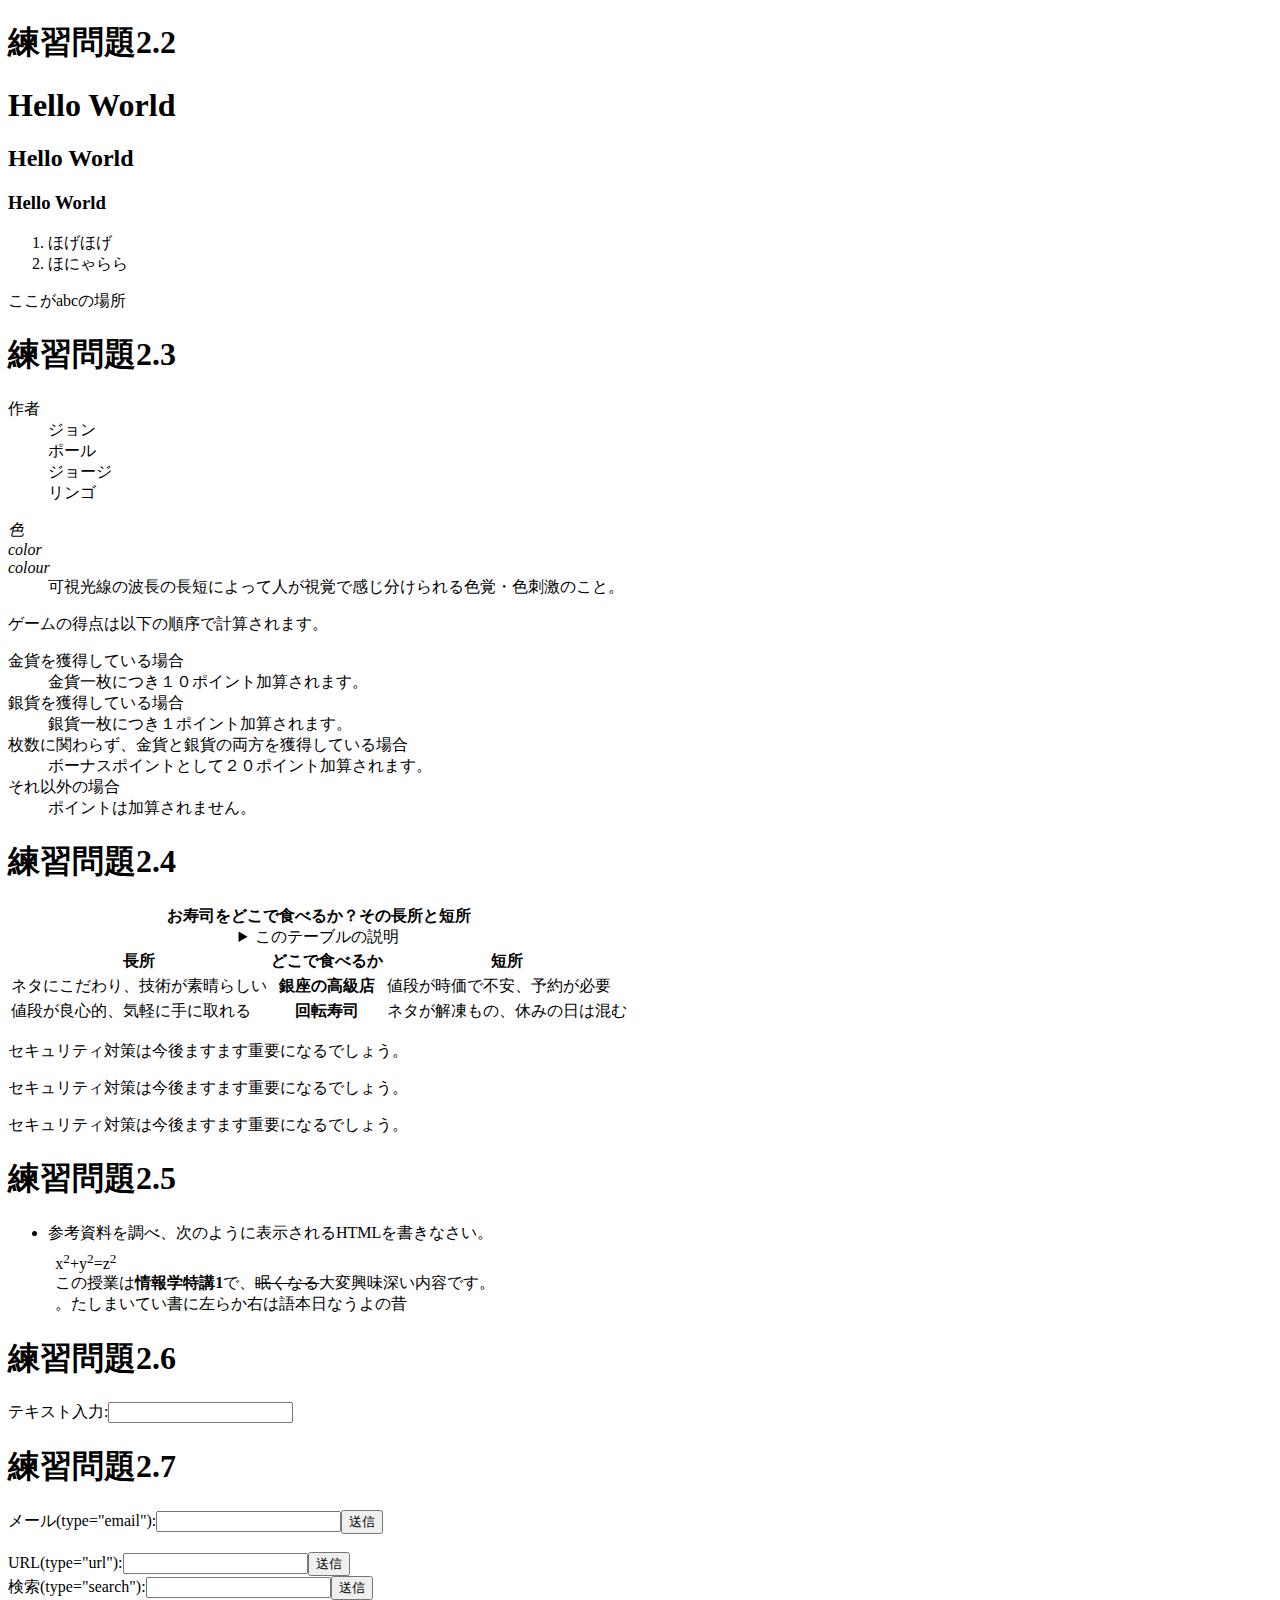
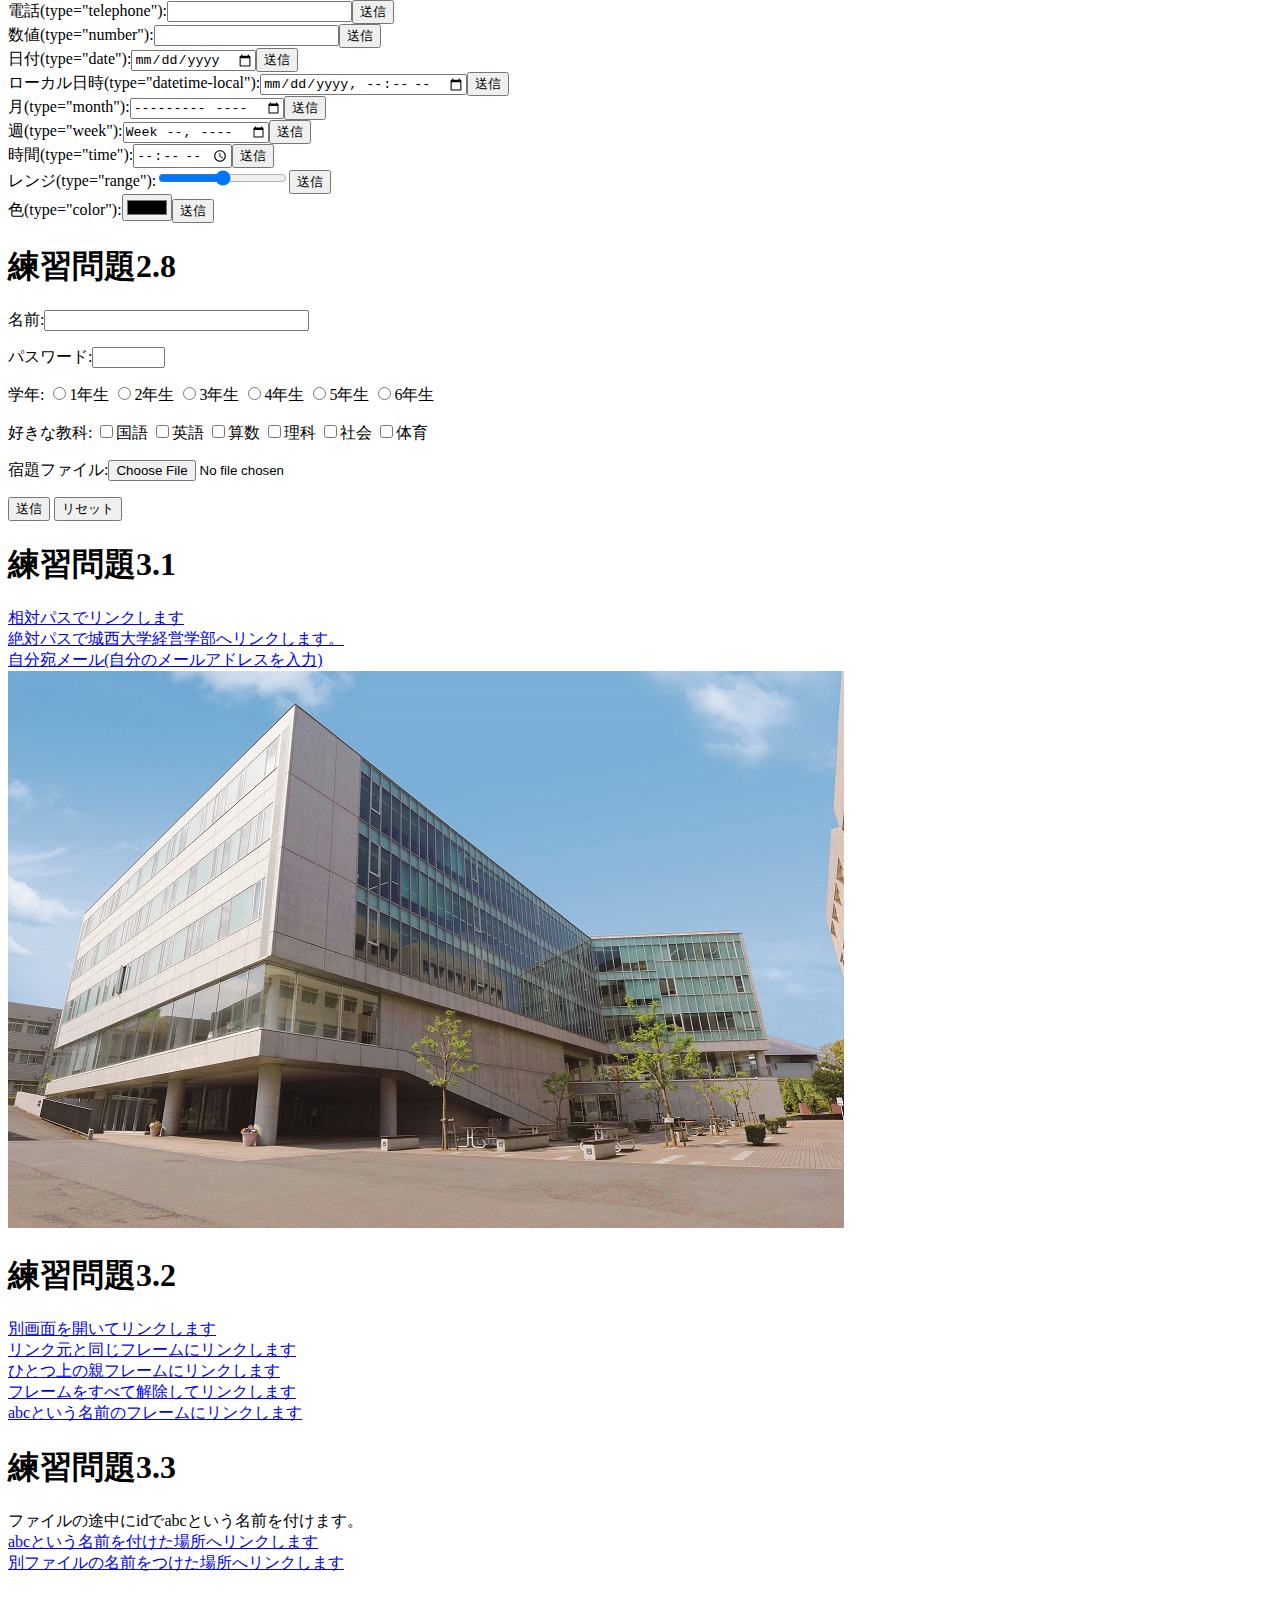
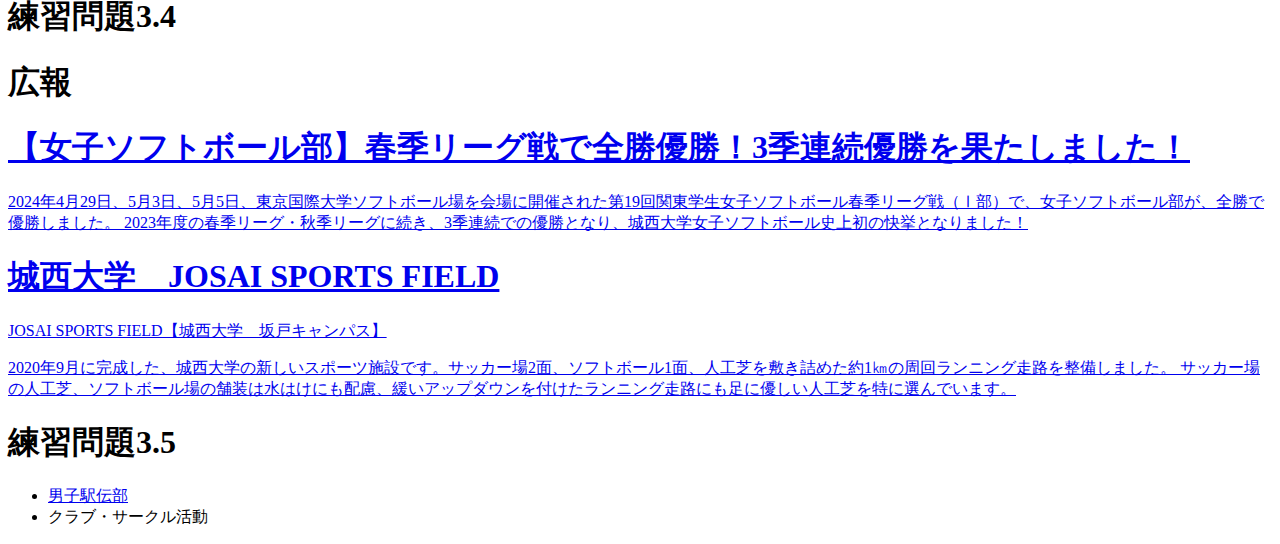
==== index.html @ c5b31e37 "Update index.html" ====
<!DOCTYPE html>
<html lang="ja">
  <head>
    <meta charset="UTF-8">
    <title>Web開発の練習2023</title>
  </head>
  <body>
     <link rel="stylesheet" href="mystyle.css"> <!--この行を追加-->
    <!--文字の大きさの練習-->
    <h1>練習問題2.2</h1>
    <h1>Hello World</h1>
    <h2>Hello World</h2>
    <h3>Hello World</h3>
    <ol>
      <li>ほげほげ</li>
      <li>ほにゃらら</li>
    </ol>
    <a id="abc">ここがabcの場所</a>
    <h1>練習問題2.3</h1>
    <dl>
      <dt>作者</dt>
      <dd>ジョン</dd>
      <dd>ポール</dd>
      <dd>ジョージ</dd>
      <dd>リンゴ</dd>
    </dl>
    <dl>
      <dt lang="ja"><dfn>色</dfn></dt>
      <dt lang="en-US"><dfn>color</dfn></dt>
      <dt lang="en-GB"><dfn>colour</dfn></dt>
      <dd>可視光線の波長の長短によって人が視覚で感じ分けられる色覚・色刺激のこと。</dd>
    </dl>
    <p>ゲームの得点は以下の順序で計算されます。</p>
    <dl>
      <dt>金貨を獲得している場合</dt>
      <dd>金貨一枚につき１０ポイント加算されます。</dd>
      <dt>銀貨を獲得している場合</dt>
      <dd>銀貨一枚につき１ポイント加算されます。</dd>
      <dt>枚数に関わらず、金貨と銀貨の両方を獲得している場合</dt>
      <dd>ボーナスポイントとして２０ポイント加算されます。</dd>
      <dt>それ以外の場合</dt>
      <dd>ポイントは加算されません。</dd>
    </dl>
    <h1>練習問題2.4</h1>
    <table>
      <caption>
        <strong>お寿司をどこで食べるか？その長所と短所</strong>
        <details>
          <summary>このテーブルの説明</summary>
          <p>以下のテーブルでは、2番目のカラムに寿司店のタイプが入れられています。その左側にそのようなタイプのお店でお寿司を食べる場合の長所が、右側に短所が入れられています。</p>
        </details>
      </caption>
      <thead>
        <tr><th class="important">長所</th><th>どこで食べるか</th><th>短所</th></tr>
      </thead>
      <tbody>
        <tr><td>ネタにこだわり、技術が素晴らしい</td><th>銀座の高級店</th>
          <td>値段が時価で不安、予約が必要</td></tr>
        <tr><td>値段が良心的、気軽に手に取れる</td><th>回転寿司</th><td>ネタが解凍もの、休みの日は混む</td></tr>
      </tbody>
    </table>
    <p class="sample1">セキュリティ対策は今後ますます重要になるでしょう。</p>
     <p class="sample2">セキュリティ対策は今後ますます重要になるでしょう。</p>
     <p class="sample3">セキュリティ対策は今後ますます重要になるでしょう。</p>
        <h1>練習問題2.5</h1>
        <ul>
          <li>参考資料を調べ、次のように表示されるHTMLを書きなさい。
            <p
              style="margin:1ex">x<sup>2</sup>+y<sup>2</sup>=z<sup>2</sup>
              <br>この授業は<b>情報学特講1</b>で、<s>眠くなる</s>大変興味深い内容です。<br>
              <bdo dir="rtl">昔のような日本語は右から左に書いていました。</bdo></p>
          </li>
        </ul>
    <h1>練習問題2.6</h1>
    <p>テキスト入力:<input type="text"></p>
    <h1>練習問題2.7</h1>
    <form action="xxx.php" method="post"><label>メール(type="email"):<input type="email" name="email"></label><input type="submit" value="送信"></form>

    <br>
    <form action="xxx.php" method="post"><label>URL(type="url"):<input type="url" name="url"></label><input type="submit" value="送信"></form>
    <form action="xxx.php" method="post"><label>検索(type="search"):<input type="search" name="search"></label><input type="submit" value="送信"></form>
    <form action="xxx.php" method="post"><label>電話(type="telephone"):<input type="tel" name="tel"></label><input type="submit" value="送信"></form>
    <form action="xxx.php" method="post"><label>数値(type="number"):<input type="number" name="number"></label><input type="submit" value="送信"></form>
    <form action="xxx.php" method="post"><label>日付(type="date"):<input type="date" name="date"></label><input type="submit" value="送信"></form>
    <form action="xxx.php" method="post"><label>ローカル日時(type="datetime-local"):<input type="datetime-local" name="datetime-local"></label><input type="submit" value="送信"></form>
    <form action="xxx.php" method="post"><label>月(type="month"):<input type="month" name="month"></label><input type="submit" value="送信"></form>
    <form action="xxx.php" method="post"><label>週(type="week"):<input type="week" name="week"></label><input type="submit" value="送信"></form>
    <form action="xxx.php" method="post"><label>時間(type="time"):<input type="time" name="time"></label><input type="submit" value="送信"></form>
    <form action="xxx.php" method="post"><label>レンジ(type="range"):<input type="range" name="range"></label><input type="submit" value="送信"></form>
    <form action="xxx.php" method="post"><label>色(type="color"):<input type="color" name="color"></label><input type="submit" value="送信"></form>
    <h1>練習問題2.8</h1>
    <p><label>名前:<input type="text" name="name" size="30" maxlength="20"></label></p>
    <p><label>パスワード:<input type="password" name="pass" size="6" maxlength="4"></label></p>
    <p>学年:
      <label><input type="radio" name="gakunen" value="1">1年生</label>
      <label><input type="radio" name="gakunen" value="2">2年生</label>
      <label><input type="radio" name="gakunen" value="3">3年生</label>
      <label><input type="radio" name="gakunen" value="4">4年生</label>
      <label><input type="radio" name="gakunen" value="5">5年生</label>
      <label><input type="radio" name="gakunen" value="6">6年生</label>
    </p>
    <p>好きな教科:
      <label><input type="checkbox" name="kamoku" value="kokugo">国語</label>
      <label><input type="checkbox" name="kamoku" value="eigo">英語</label>
      <label><input type="checkbox" name="kamoku" value="sansu">算数</label>
      <label><input type="checkbox" name="kamoku" value="rika">理科</label>
      <label><input type="checkbox" name="kamoku" value="syakai">社会</label>
      <label><input type="checkbox" name="kamoku" value="taiiku">体育</label>
    </p>
    <p><label>宿題ファイル:<input type="file" name="syukudai"></label></p>
    <p>
      <input type="submit" value="送信">
      <input type="reset" value="リセット">
      <h1>練習問題3.1</h1>
      <a href="a.html">相対パスでリンクします</a><br>
      <a href=https://www.josai.ac.jp/management/>絶対パスで城西大学経営学部へリンクします。</a><br>
      <a href="mailto:zm22414@josai.ac.jp">自分宛メール(自分のメールアドレスを入力)</a><br>
      <a href="https://www.josai.ac.jp/management/">
      <img src="./image/keiei_small.jpg" alt="城西大学経営学部"></a>
      <h1>練習問題3.2</h1>
      <a href="a.html" target="_blank">別画面を開いてリンクします</a><br>
      <a href="a.html" target="_self">リンク元と同じフレームにリンクします</a><br>
      <a href="a.html" target="_parent">ひとつ上の親フレームにリンクします</a><br>
      <a href="a.html" target="_top">フレームをすべて解除してリンクします</a><br>
      <a href="a.html" target="abc">abcという名前のフレームにリンクします</a><br>
      <h1>練習問題3.3</h1>
      ファイルの途中にidでabcという名前を付けます。<br>
      <a href="#abc">abcという名前を付けた場所へリンクします</a><br>
      <a href="a.html#def">別ファイルの名前をつけた場所へリンクします</a>
      <h1>練習問題3.4</h1>
      <aside class="ad">
        <h1>広報</h1>
        <a href="https://sports.josai.ac.jp/news/nid00000270.html?_ga=2.108260102.546799402.1715649811-1950105430.1715649811">
          <section>
            <h1>【女子ソフトボール部】春季リーグ戦で全勝優勝！3季連続優勝を果たしました！</h1>
            <p>2024年4月29日、5月3日、5月5日、東京国際大学ソフトボール場を会場に開催された第19回関東学生女子ソフトボール春季リーグ戦（Ⅰ部）で、女子ソフトボール部が、全勝で優勝しました。
              2023年度の春季リーグ・秋季リーグに続き、3季連続での優勝となり、城西大学女子ソフトボール史上初の快挙となりました！</p></section></a>
        <a href="https://www.josai.ac.jp/about/facility/shimokawara/">
          <section>
            <h1>城西大学　JOSAI SPORTS FIELD</h1>
            <p>JOSAI SPORTS FIELD【城西大学　坂戸キャンパス】</p>
            <p>2020年9月に完成した、城西大学の新しいスポーツ施設です。サッカー場2面、ソフトボール1面、人工芝を敷き詰めた約1㎞の周回ランニング走路を整備しました。
              サッカー場の人工芝、ソフトボール場の舗装は水はけにも配慮、緩いアップダウンを付けたランニング走路にも足に優しい人工芝を特に選んでいます。</p>
          </section></a></aside>
    <h1>練習問題3.5</h1>
    <nav>
      <ul>
        <li><a href="https://sports.josai.ac.jp/club/dansiekiden/">男子駅伝部</a></li>
        <li><a>クラブ・サークル活動</a></li>
      </ul>
    </nav>
  </body>
</html>
---- mystyle.css ----
/* h1｛color:blue;｝ */
/* h1｛color:green;｝ */
h1(color:#F0A050;)

th,td(border:dashed thick black;)

th.important(color:red;)

p.sample1(border:double 10px #0000ff;)
p.sample2(border:inset 10px #ff0000;)
p.sample3(margin:30px 30px;padding: 10px;border:
medium solid #ff00ff;)
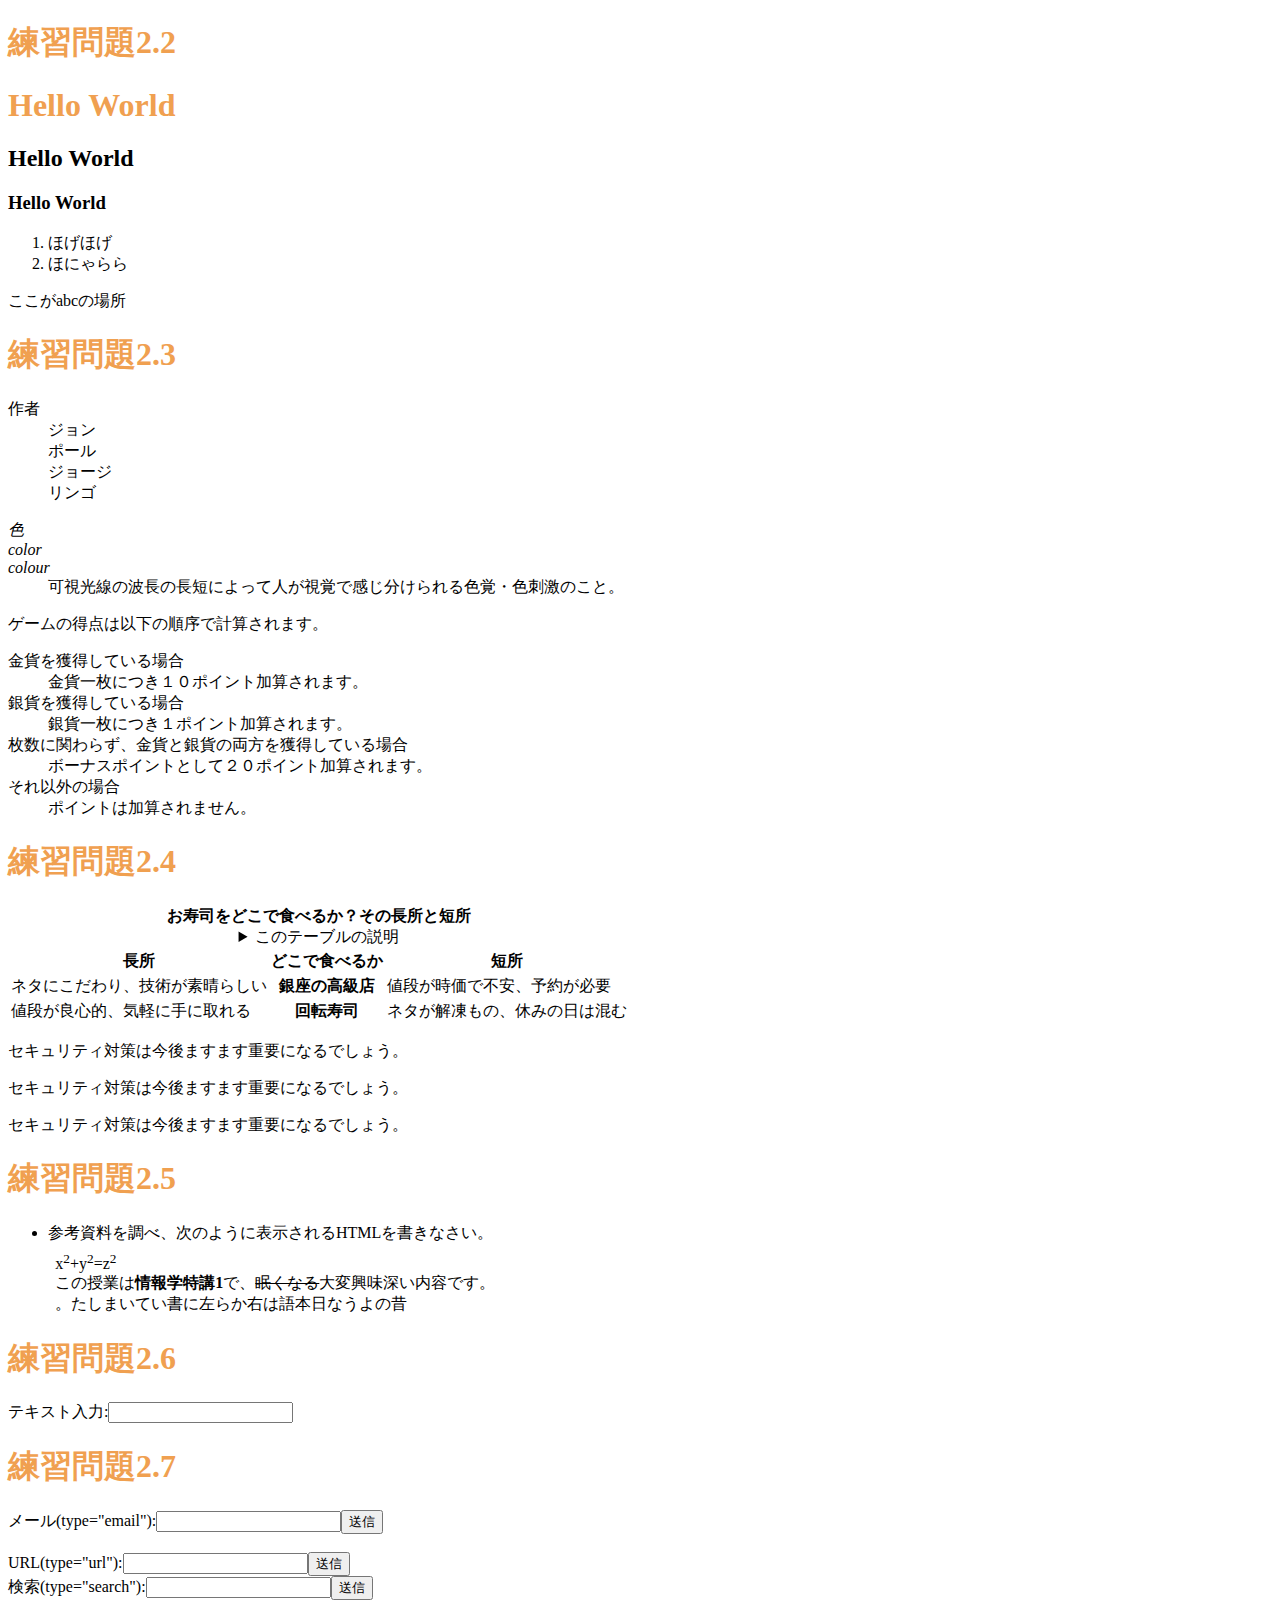
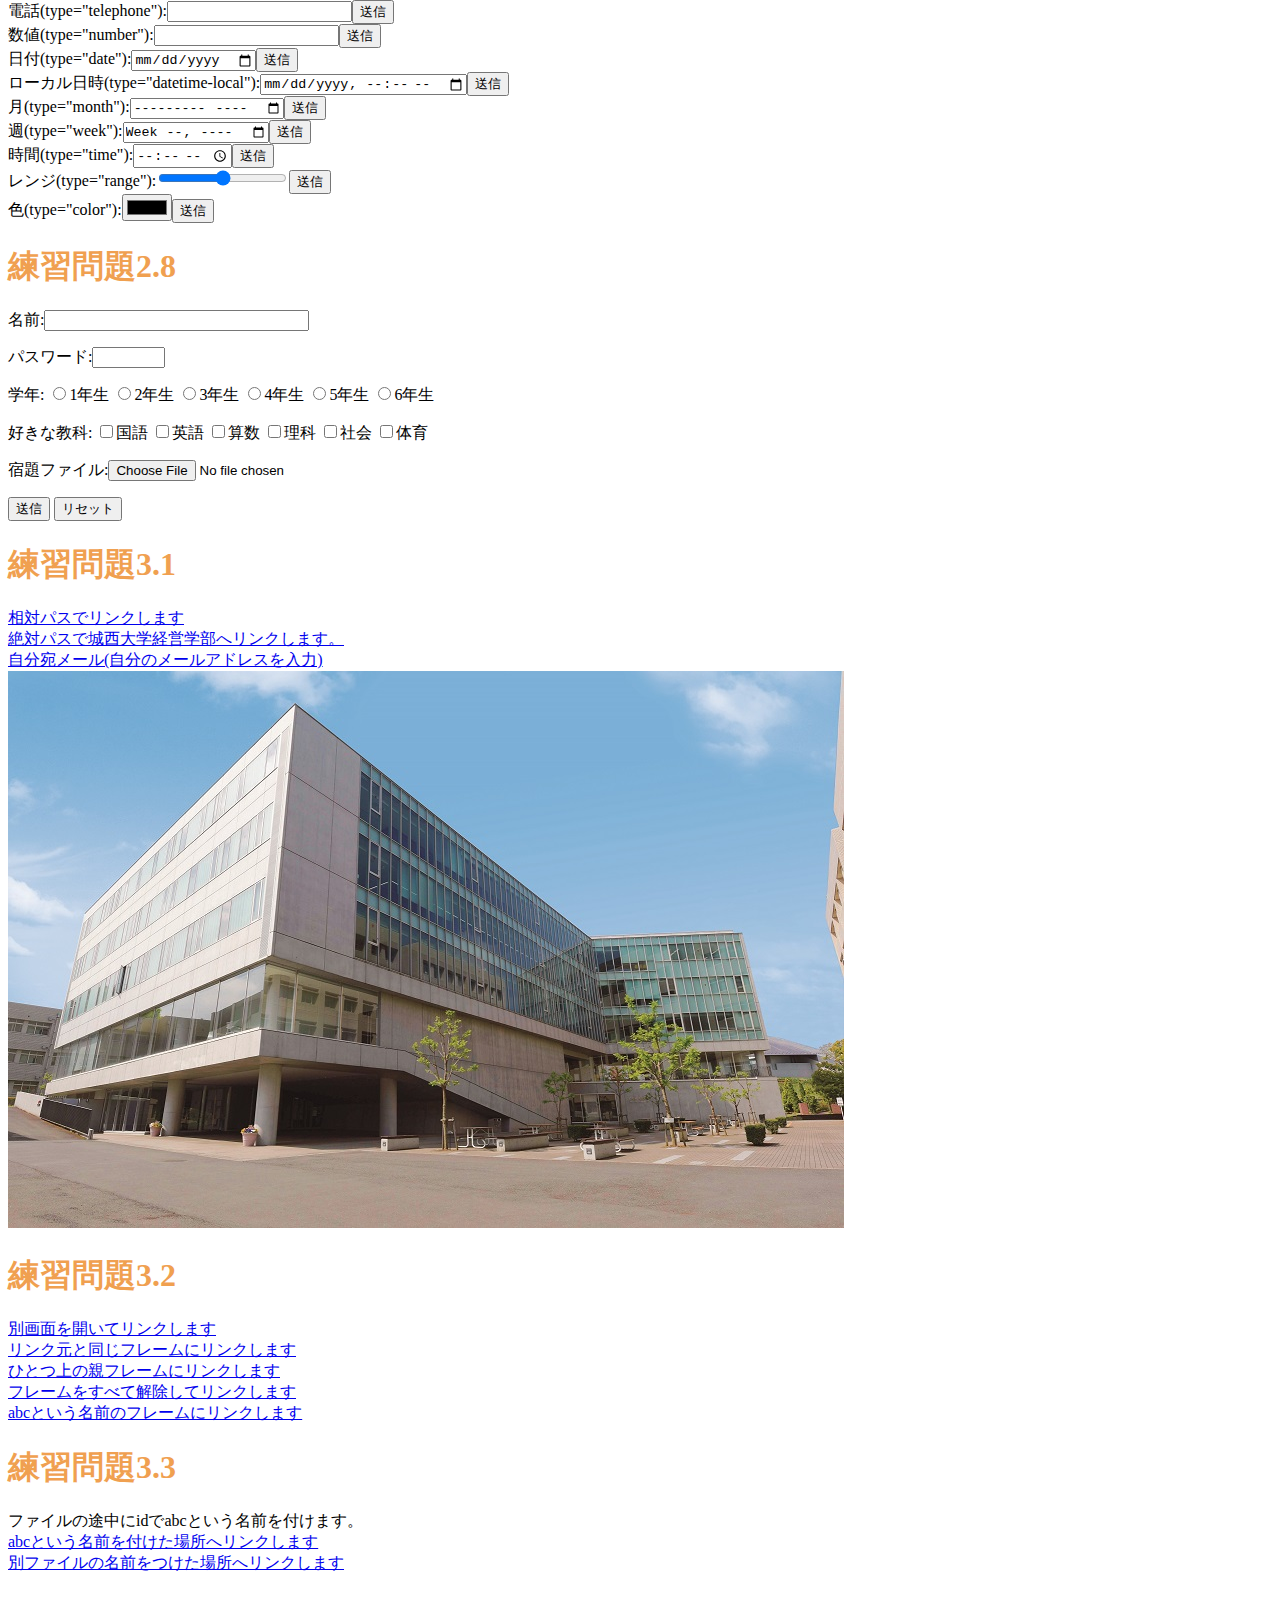
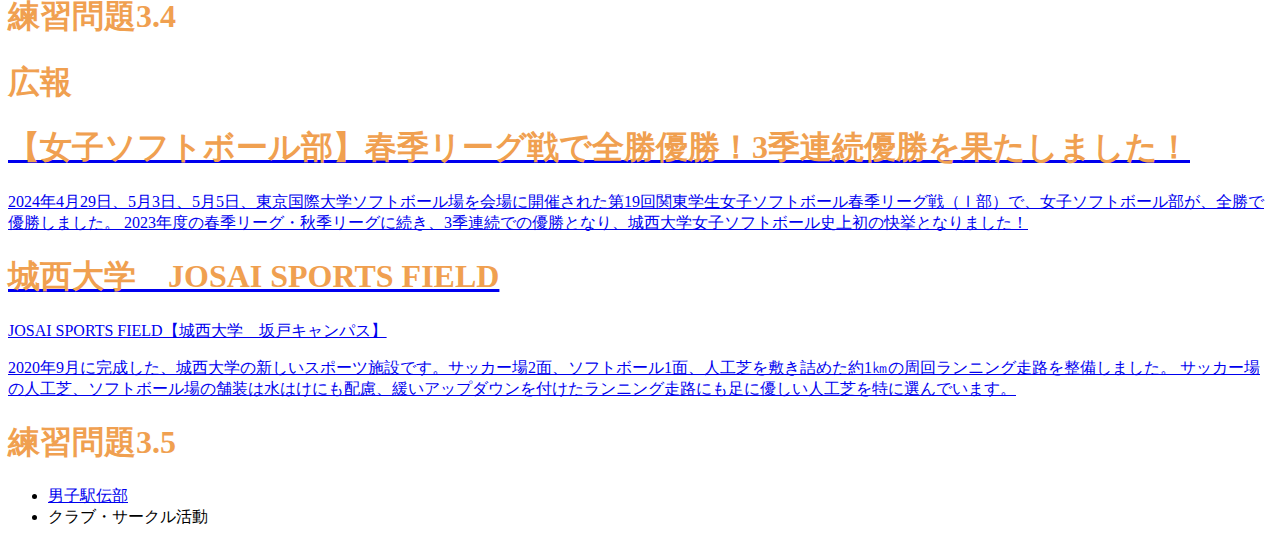
==== commit 5087bb5e: "Update index.html" ====
--- a/index.html
+++ b/index.html
@@ -3,9 +3,9 @@
   <head>
     <meta charset="UTF-8">
     <title>Web開発の練習2023</title>
+     <link rel="stylesheet" href="mystyle.css"> <!--この行を追加-->
   </head>
   <body>
-     <link rel="stylesheet" href="mystyle.css"> <!--この行を追加-->
     <!--文字の大きさの練習-->
     <h1>練習問題2.2</h1>
     <h1>Hello World</h1>
--- a/mystyle.css
+++ b/mystyle.css
@@ -1,6 +1,8 @@
 /* h1｛color:blue;｝ */
 /* h1｛color:green;｝ */
-h1(color:#F0A050;)
+h1{
+  color:#F0A050;
+}
 
 th,td(border:dashed thick black;)
 
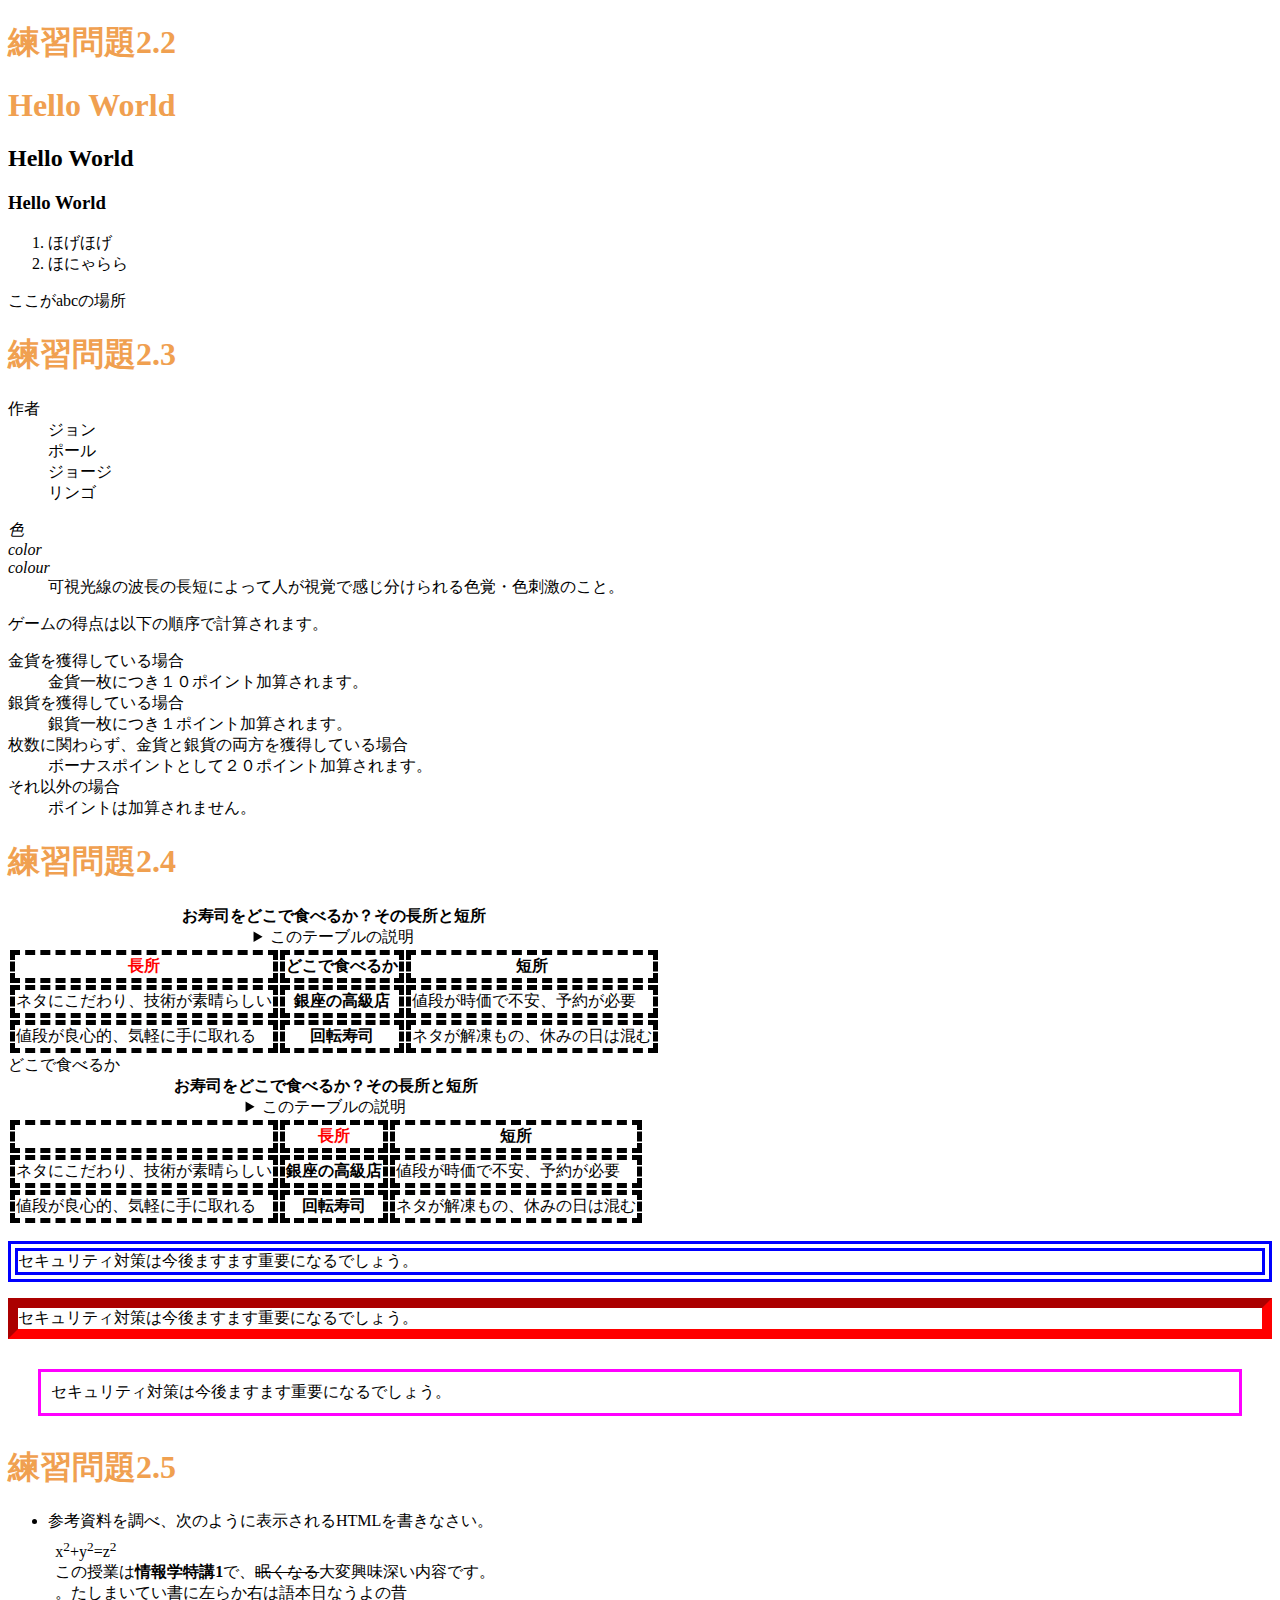
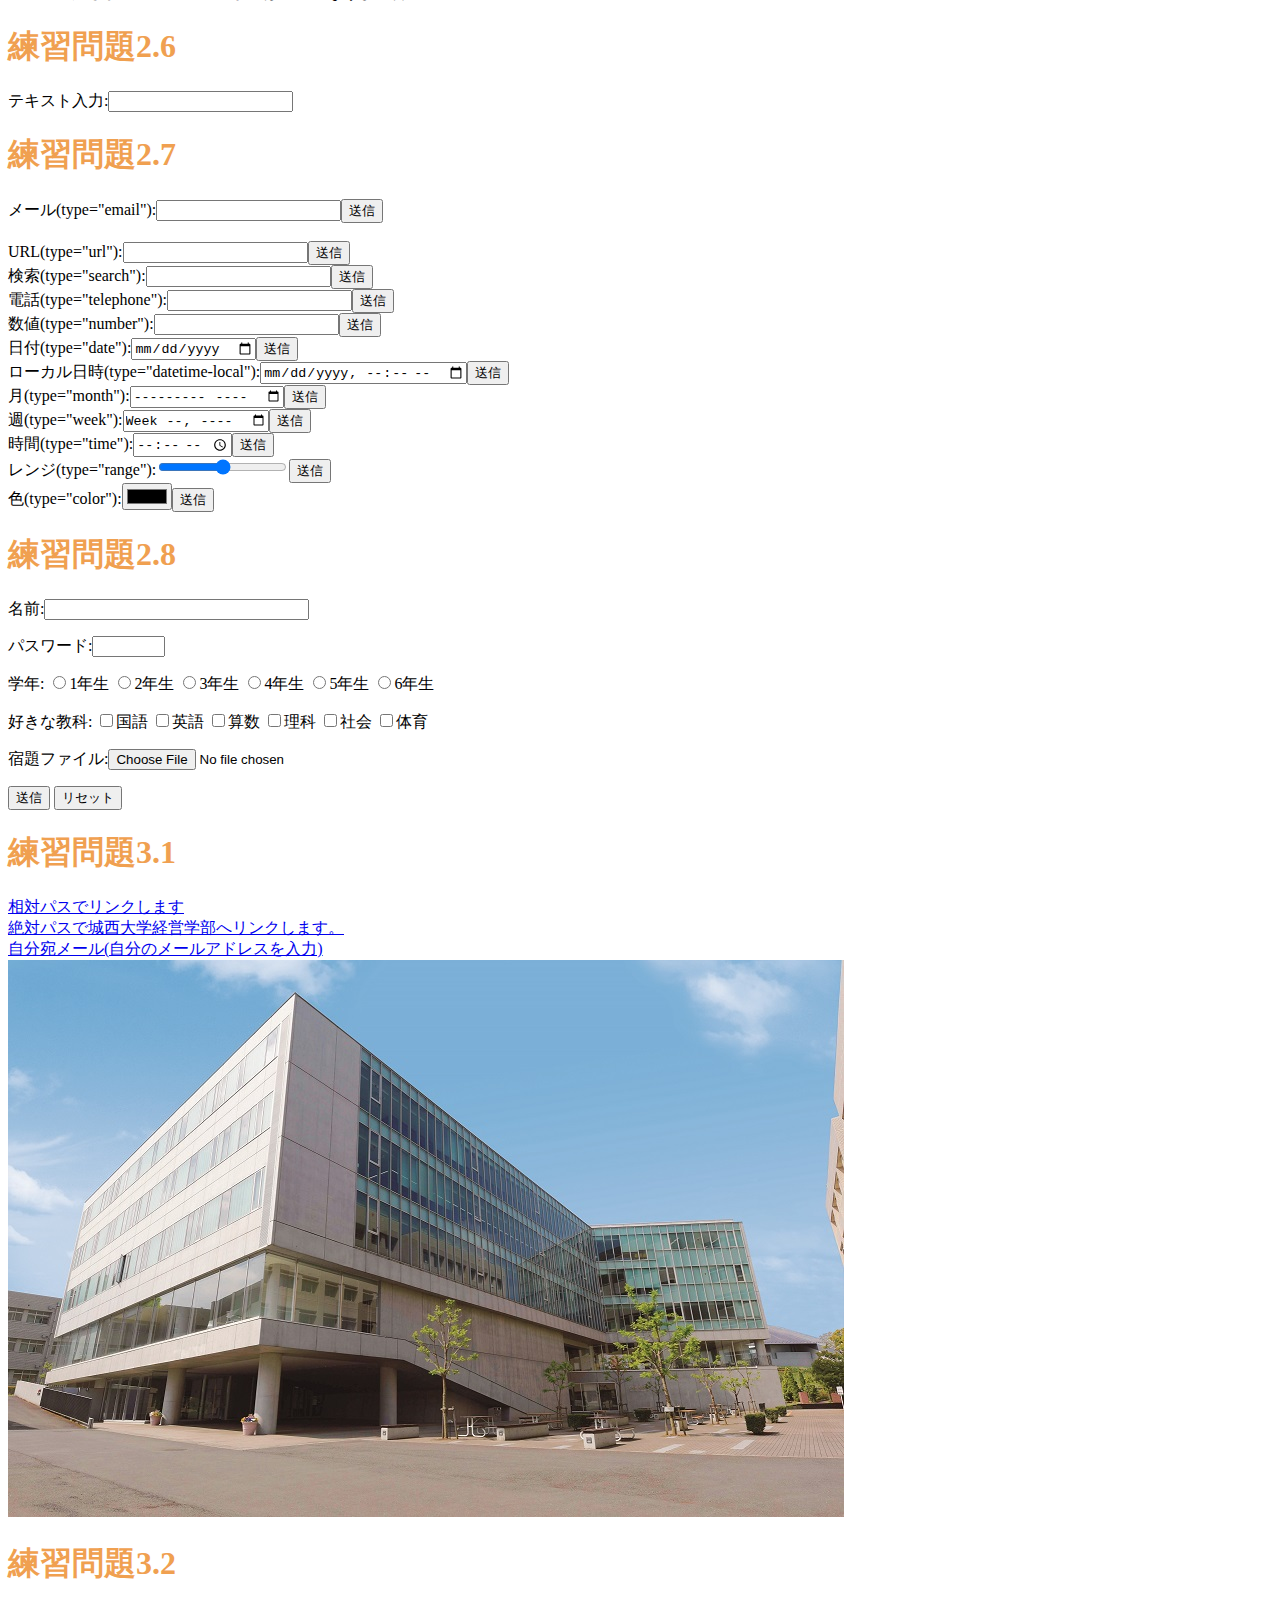
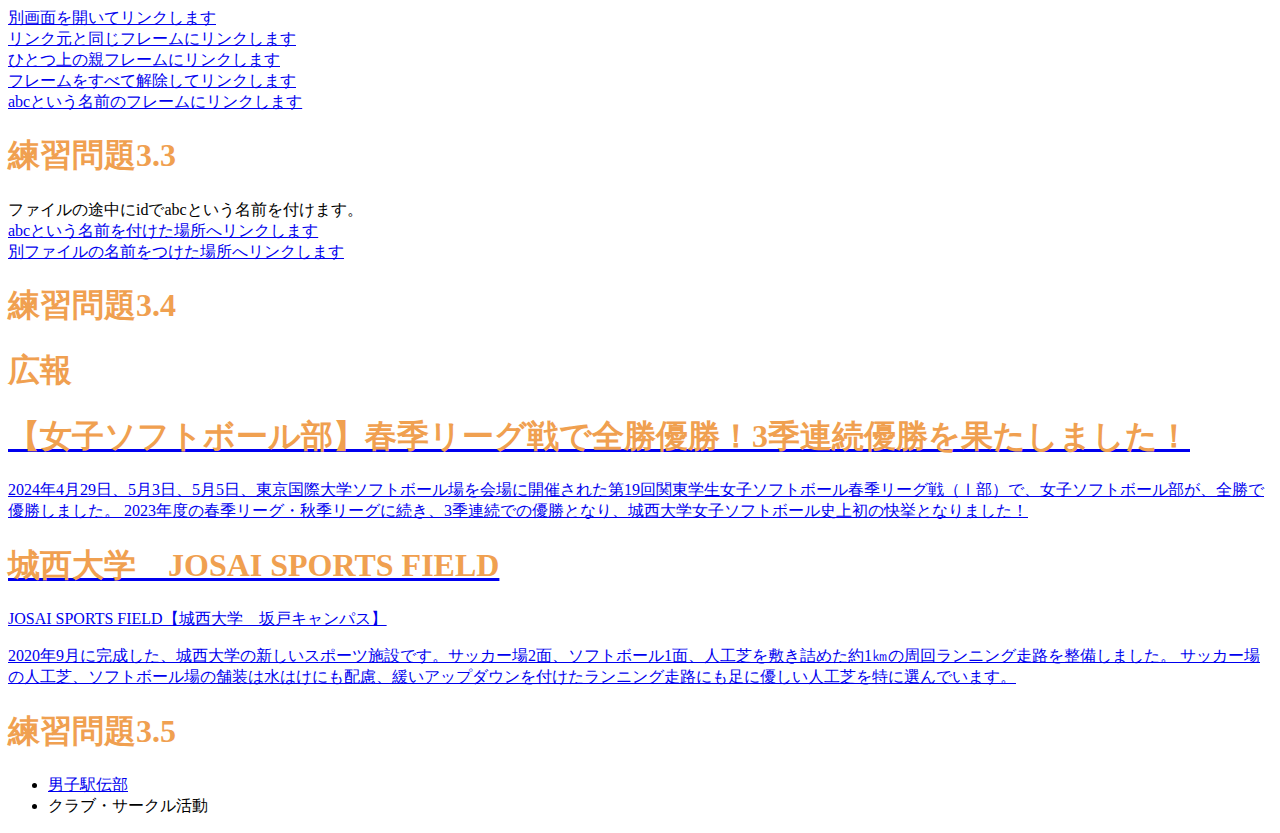
==== commit e7234298: "Update index.html" ====
--- a/index.html
+++ b/index.html
@@ -52,6 +52,23 @@
       </caption>
       <thead>
         <tr><th class="important">長所</th><th>どこで食べるか</th><th>短所</th></tr>
+      </thead>
+      <tbody>
+        <tr><td>ネタにこだわり、技術が素晴らしい</td><th>銀座の高級店</th>
+          <td>値段が時価で不安、予約が必要</td></tr>
+        <tr><td>値段が良心的、気軽に手に取れる</td><th>回転寿司</th><td>ネタが解凍もの、休みの日は混む</td></tr>
+      </tbody>
+    </table>
+     <table>
+      <caption>
+        <strong>お寿司をどこで食べるか？その長所と短所</strong>
+        <details>
+          <summary>このテーブルの説明</summary>
+          <p>以下のテーブルでは、2番目のカラムに寿司店のタイプが入れられています。その左側にそのようなタイプのお店でお寿司を食べる場合の長所が、右側に短所が入れられています。</p>
+        </details>
+      </caption>
+      <thead>
+        <tr>どこで食べるか</th><th><th class="important">長所</th><th>短所</th></tr>
       </thead>
       <tbody>
         <tr><td>ネタにこだわり、技術が素晴らしい</td><th>銀座の高級店</th>
--- a/mystyle.css
+++ b/mystyle.css
@@ -4,11 +4,21 @@
   color:#F0A050;
 }
 
-th,td(border:dashed thick black;)
+th,td{
+  border:dashed thick black;
+}
 
-th.important(color:red;)
+th.important{
+color:red;
+}
 
-p.sample1(border:double 10px #0000ff;)
-p.sample2(border:inset 10px #ff0000;)
-p.sample3(margin:30px 30px;padding: 10px;border:
-medium solid #ff00ff;)
+p.sample1{
+border:double 10px #0000ff;
+}
+p.sample2{
+border:inset 10px #ff0000;
+}
+p.sample3{
+margin:30px 30px;padding: 10px;border:
+medium solid #ff00ff;
+}
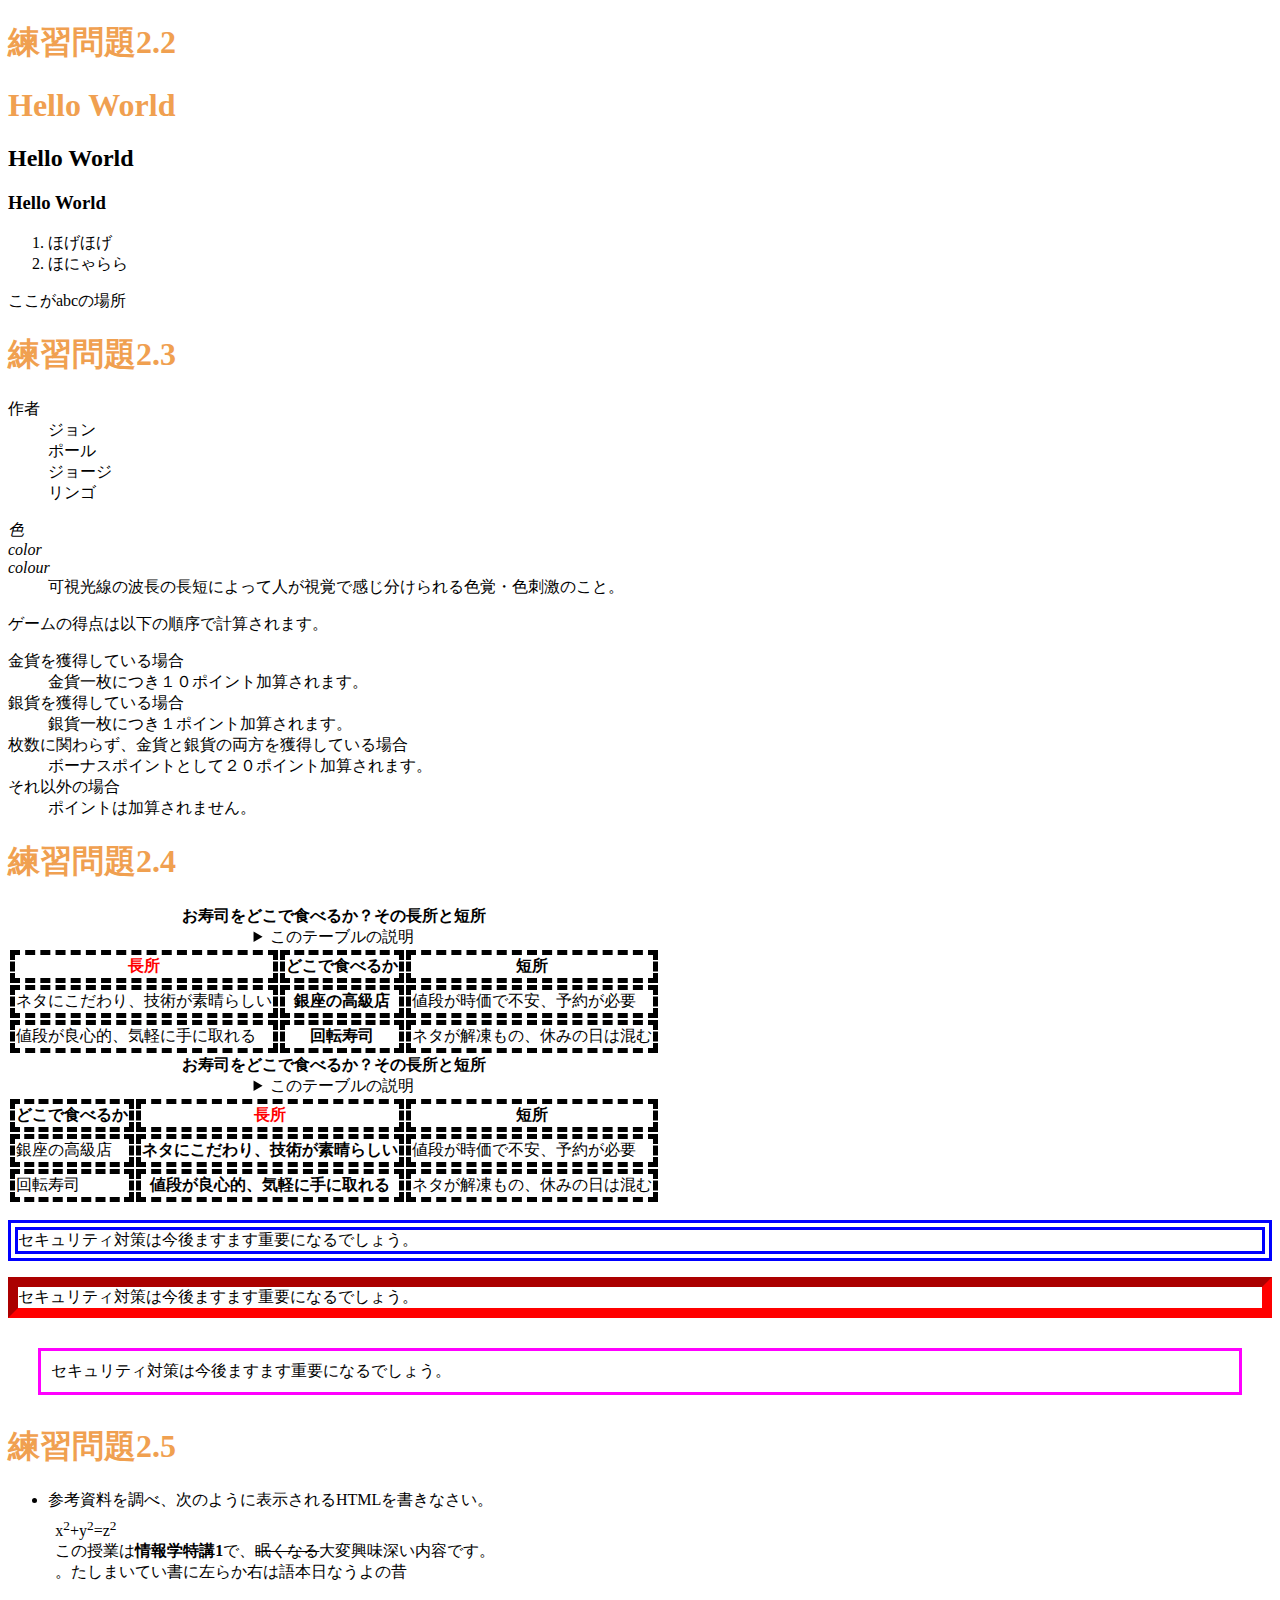
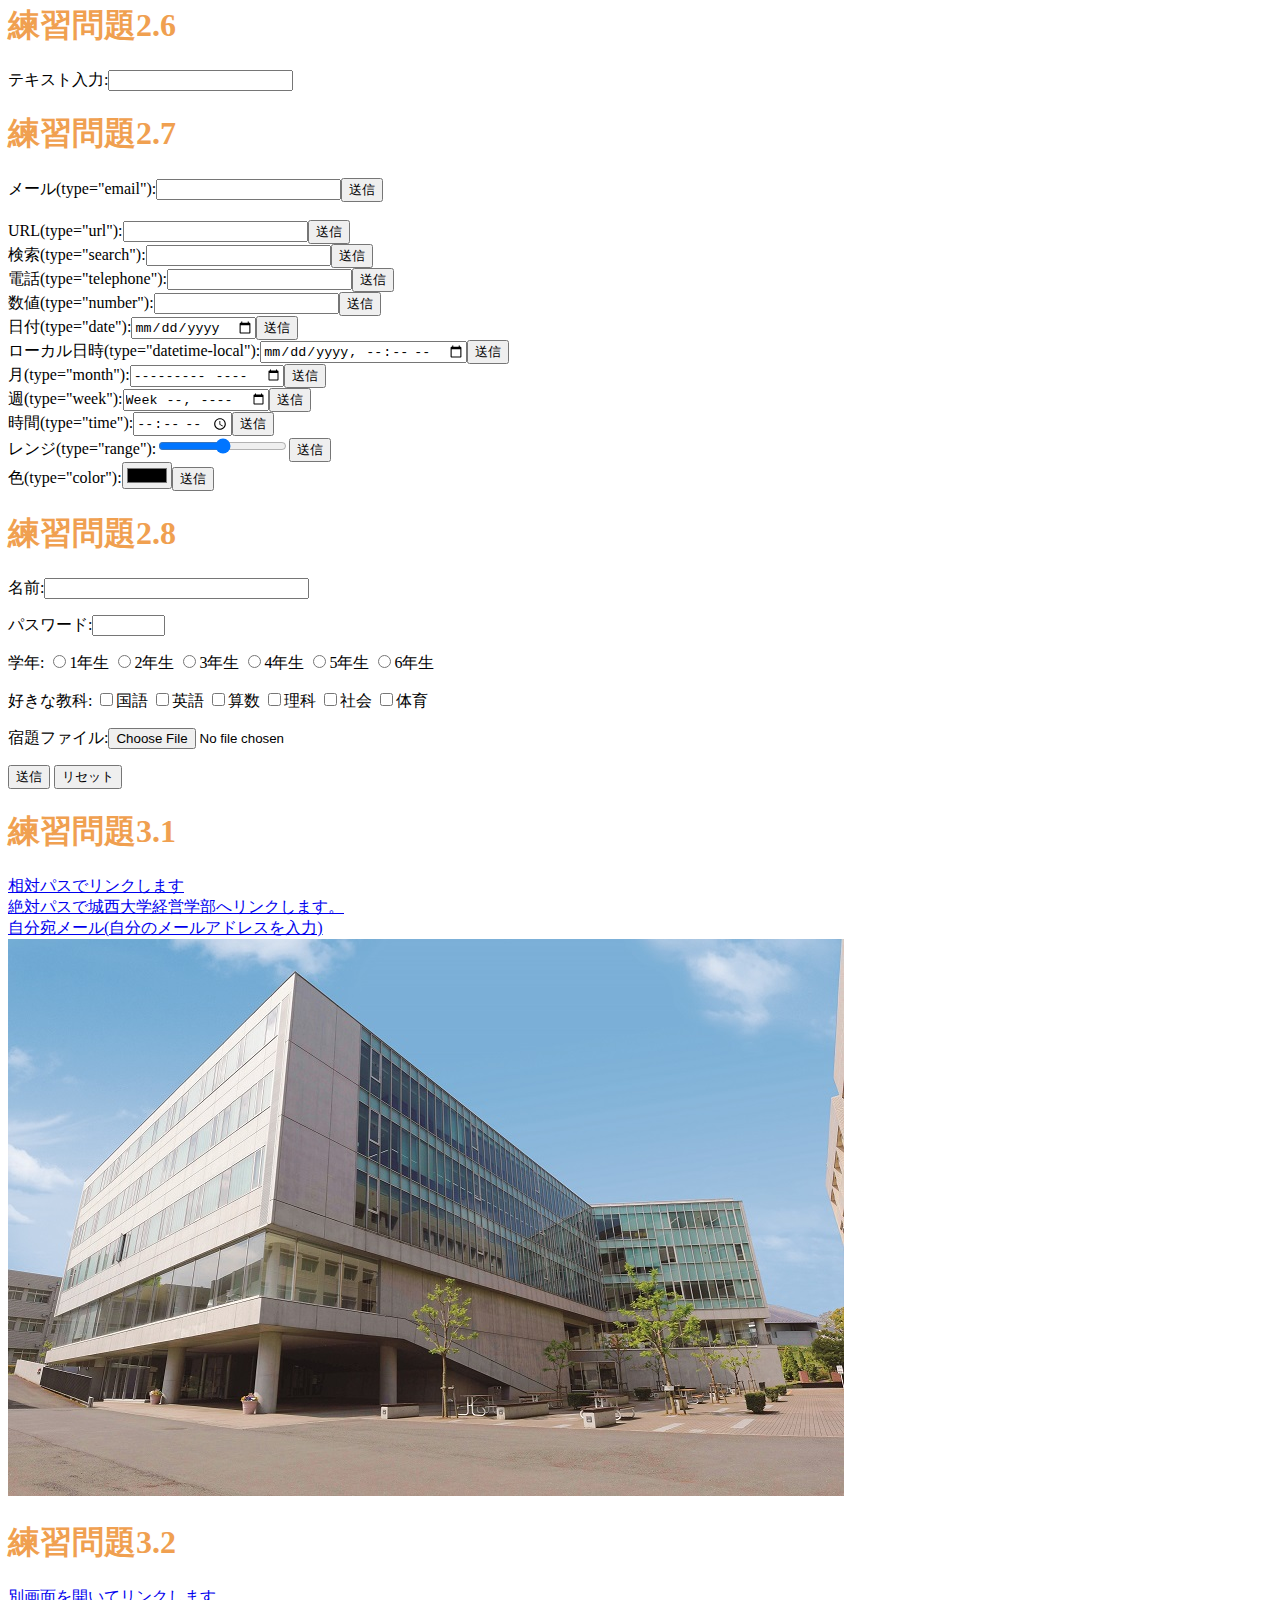
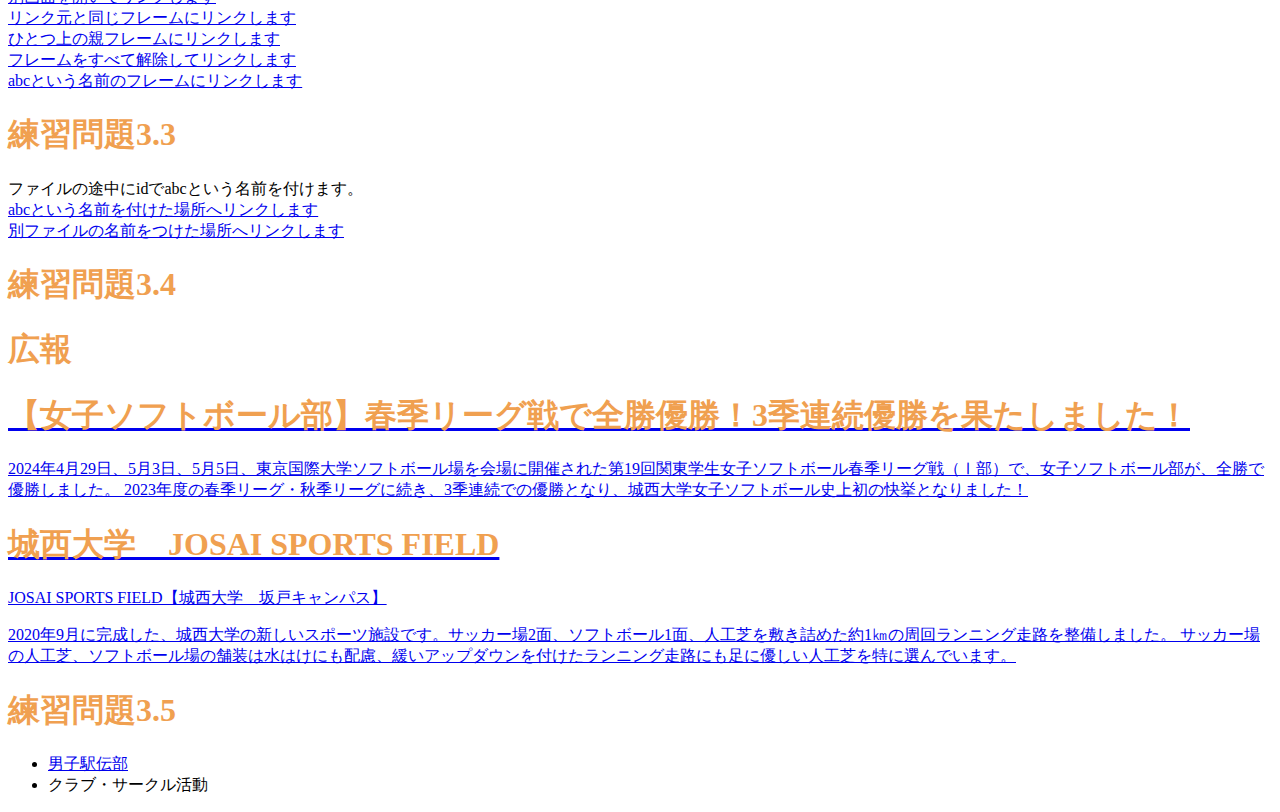
==== commit 7f2164b1: "Update index.html" ====
--- a/index.html
+++ b/index.html
@@ -68,12 +68,12 @@
         </details>
       </caption>
       <thead>
-        <tr>どこで食べるか</th><th><th class="important">長所</th><th>短所</th></tr>
+        <tr><th>どこで食べるか</th><th class="important">長所</th><th>短所</th></tr>
       </thead>
       <tbody>
-        <tr><td>ネタにこだわり、技術が素晴らしい</td><th>銀座の高級店</th>
+        <tr><td>銀座の高級店</td><th>ネタにこだわり、技術が素晴らしい</th>
           <td>値段が時価で不安、予約が必要</td></tr>
-        <tr><td>値段が良心的、気軽に手に取れる</td><th>回転寿司</th><td>ネタが解凍もの、休みの日は混む</td></tr>
+        <tr><td>回転寿司</td><th>値段が良心的、気軽に手に取れる</th><td>ネタが解凍もの、休みの日は混む</td></tr>
       </tbody>
     </table>
     <p class="sample1">セキュリティ対策は今後ますます重要になるでしょう。</p>
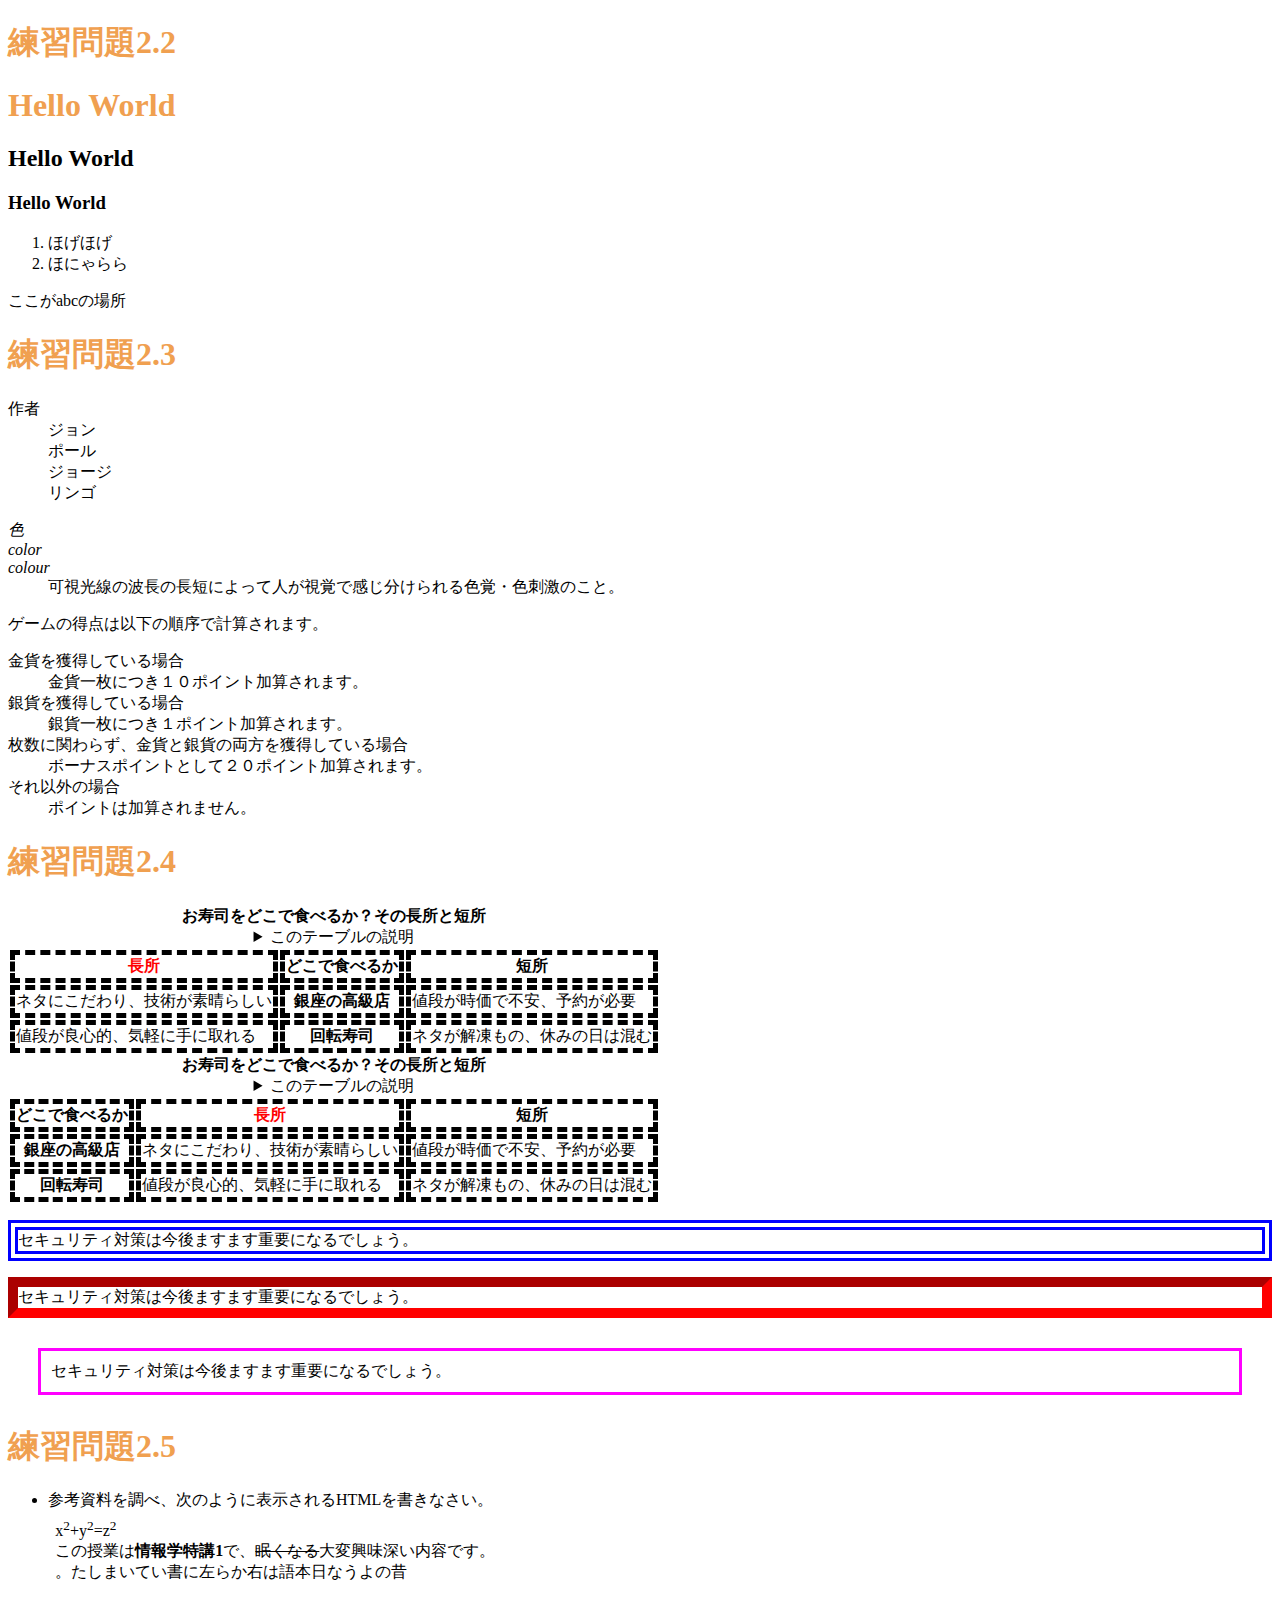
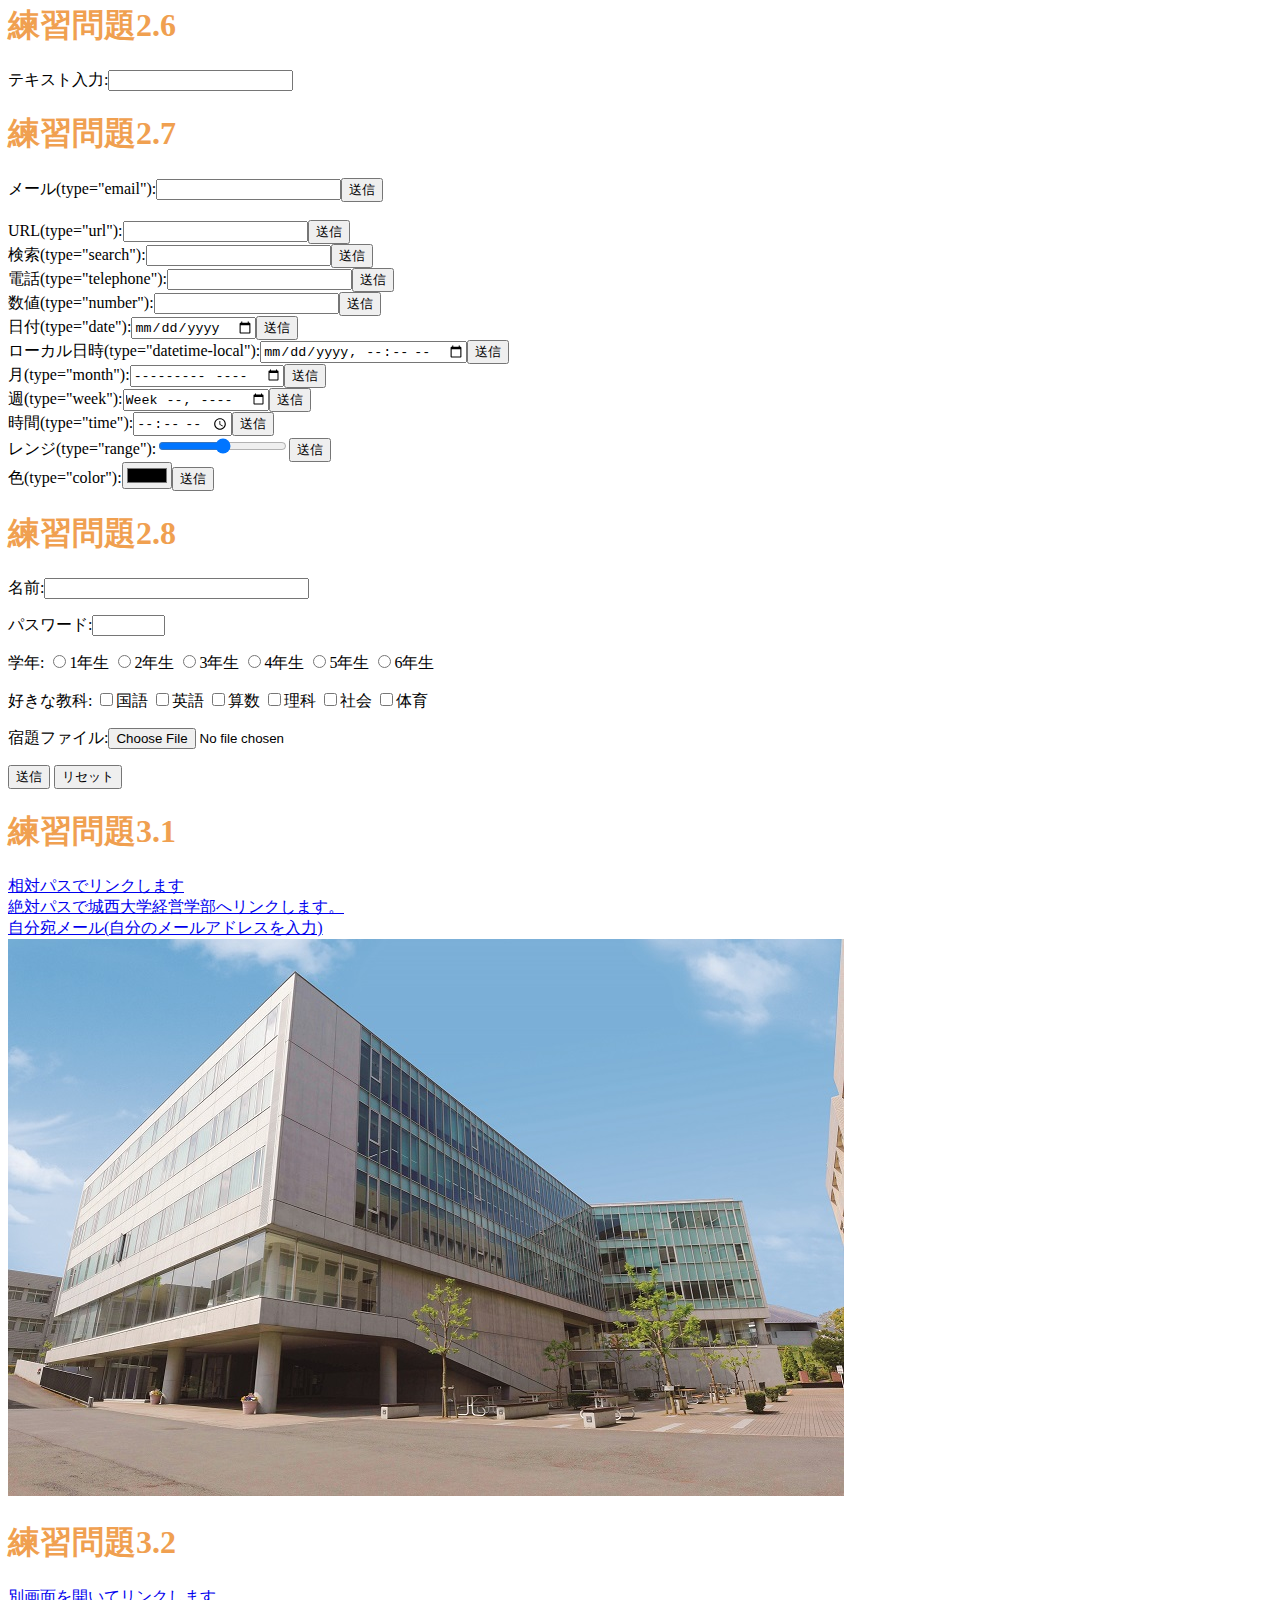
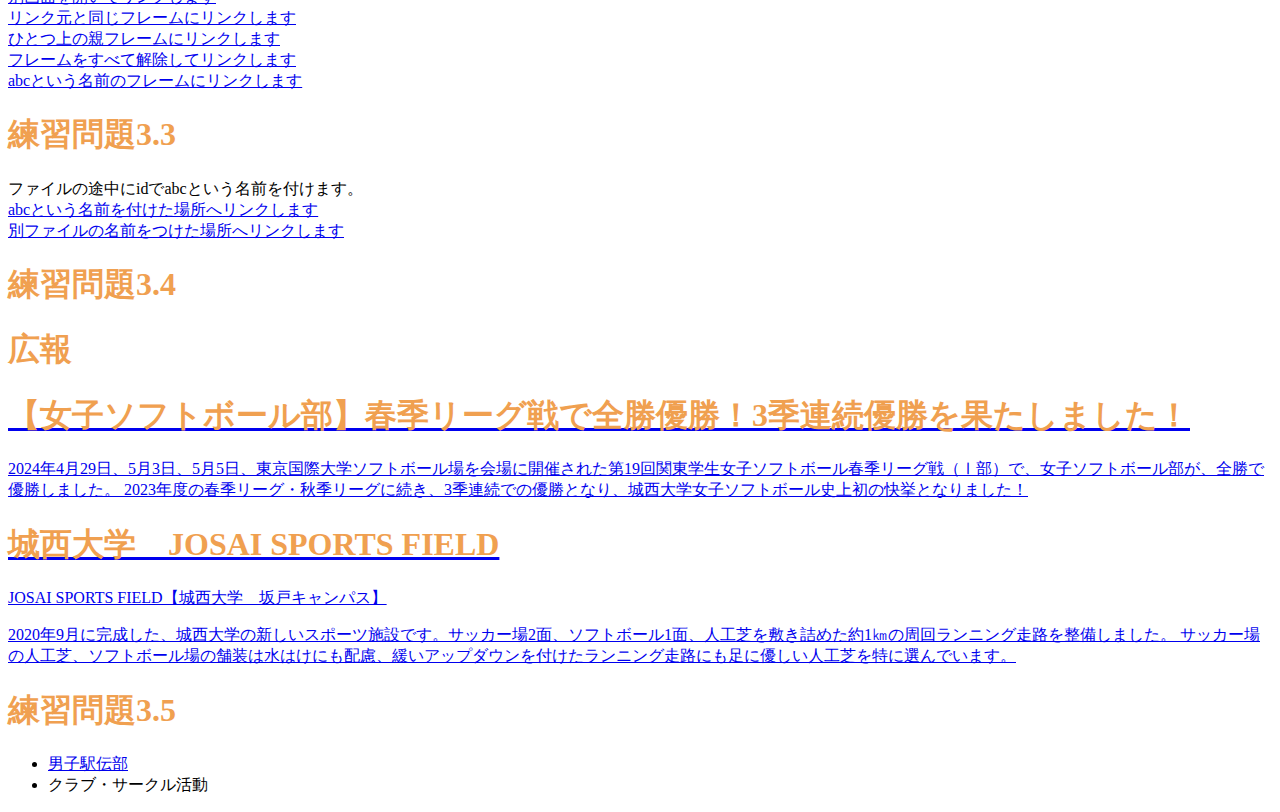
==== commit b069f41f: "Update index.html" ====
--- a/index.html
+++ b/index.html
@@ -71,9 +71,9 @@
         <tr><th>どこで食べるか</th><th class="important">長所</th><th>短所</th></tr>
       </thead>
       <tbody>
-        <tr><td>銀座の高級店</td><th>ネタにこだわり、技術が素晴らしい</th>
+        <tr><th>銀座の高級店</th><td>ネタにこだわり、技術が素晴らしい</td>
           <td>値段が時価で不安、予約が必要</td></tr>
-        <tr><td>回転寿司</td><th>値段が良心的、気軽に手に取れる</th><td>ネタが解凍もの、休みの日は混む</td></tr>
+        <tr><th>回転寿司</th><td>値段が良心的、気軽に手に取れる</td><td>ネタが解凍もの、休みの日は混む</td></tr>
       </tbody>
     </table>
     <p class="sample1">セキュリティ対策は今後ますます重要になるでしょう。</p>
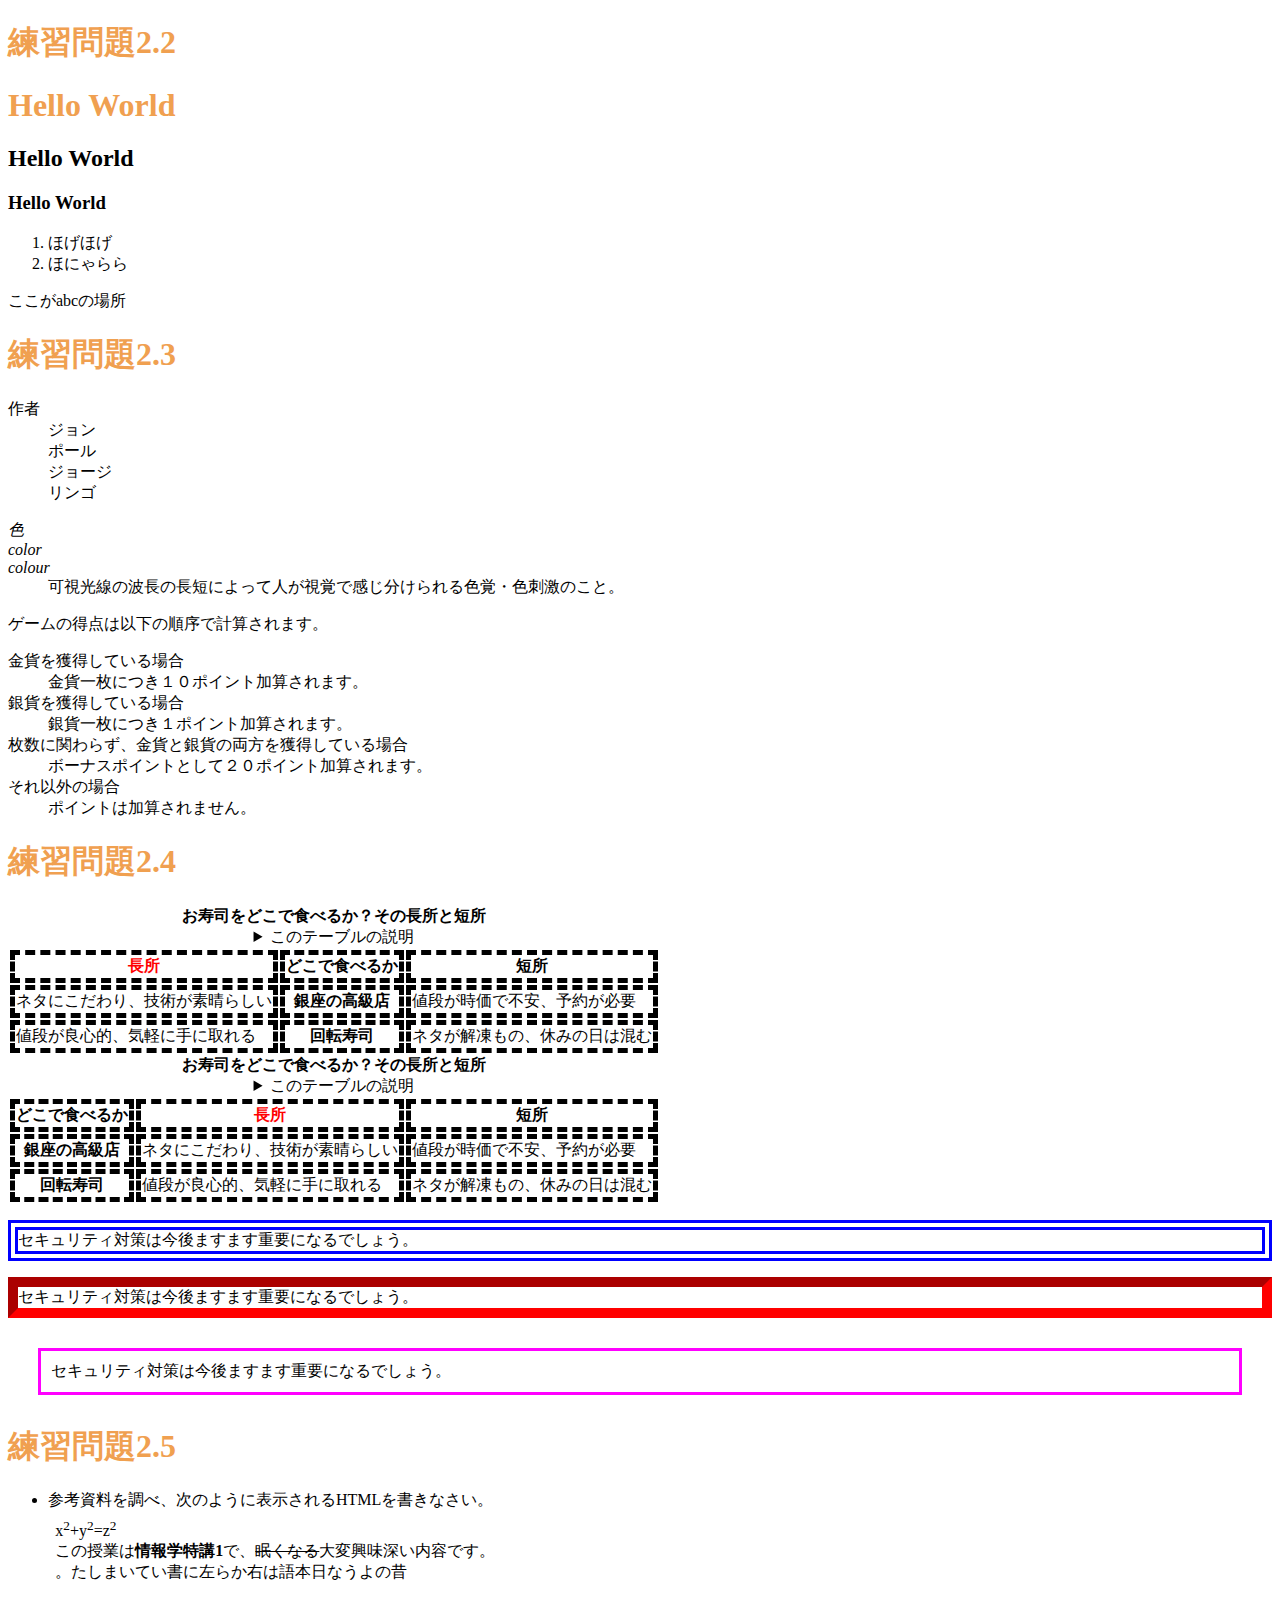
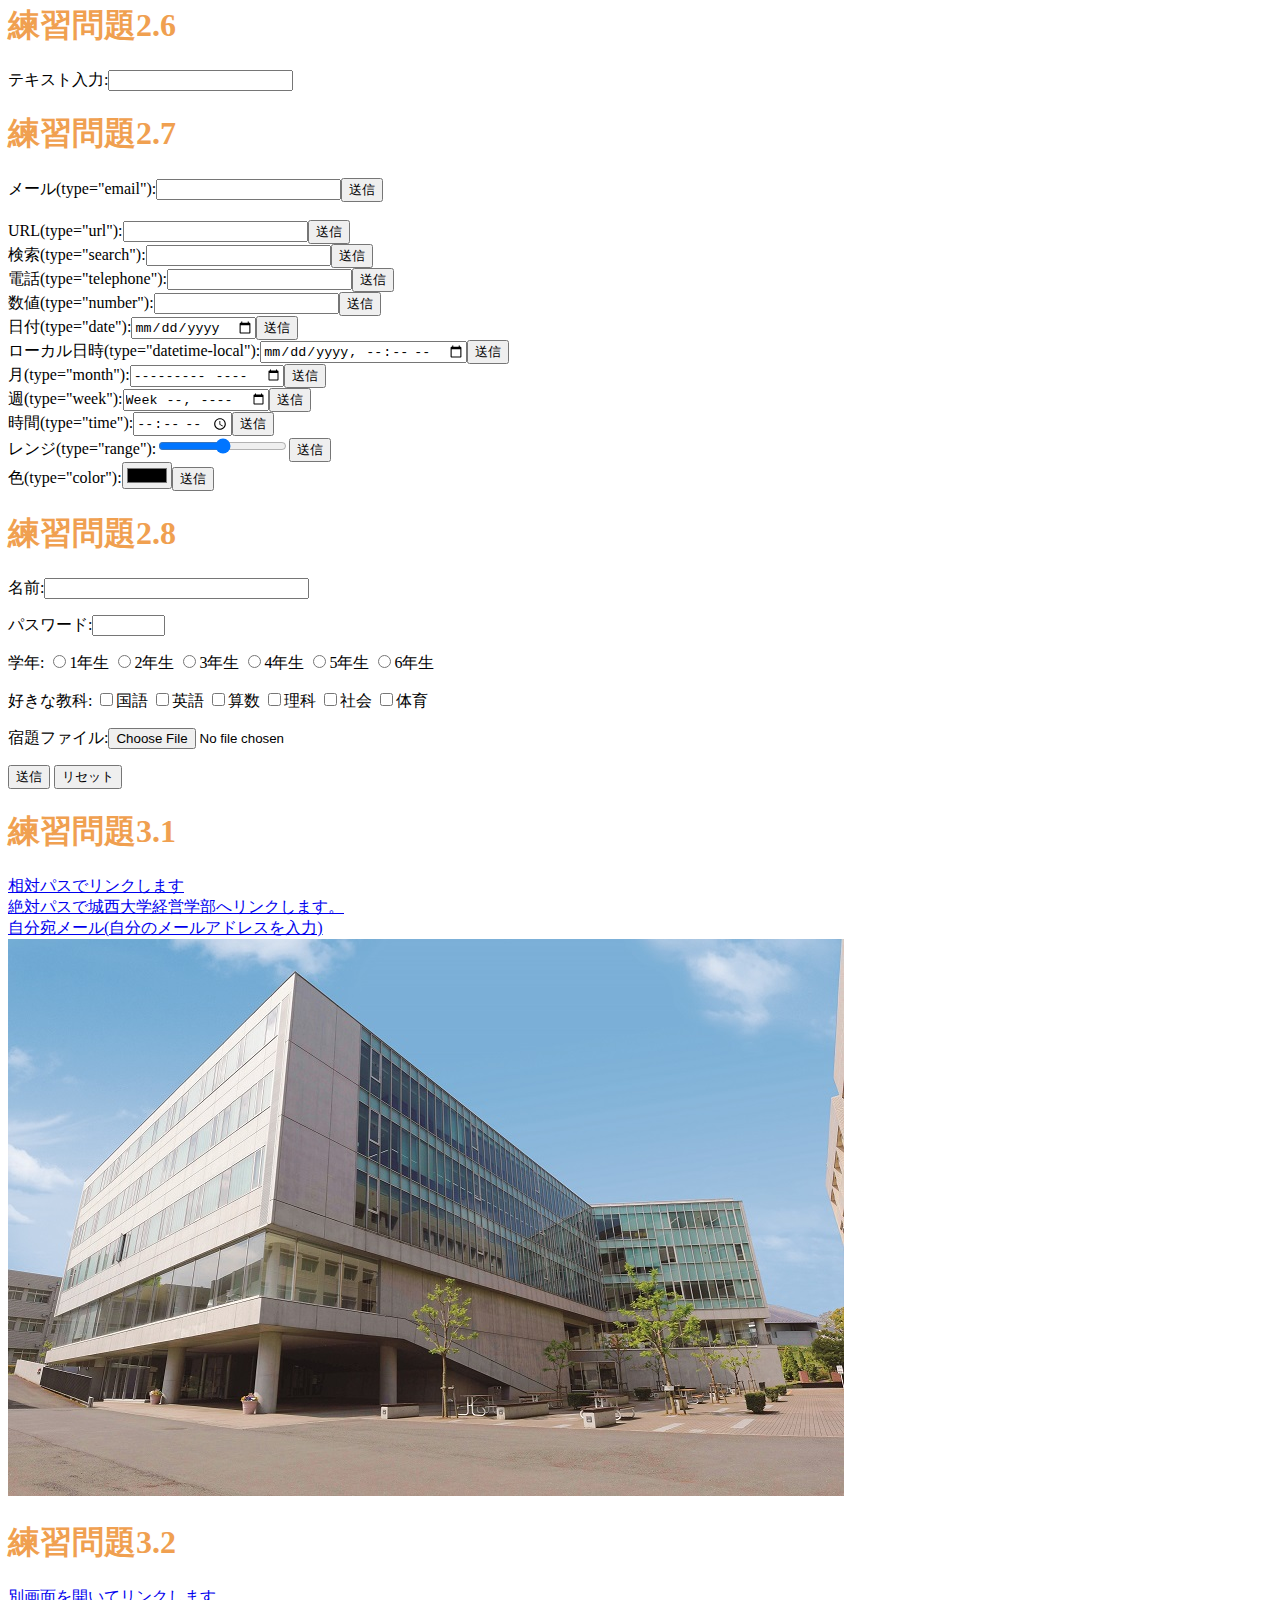
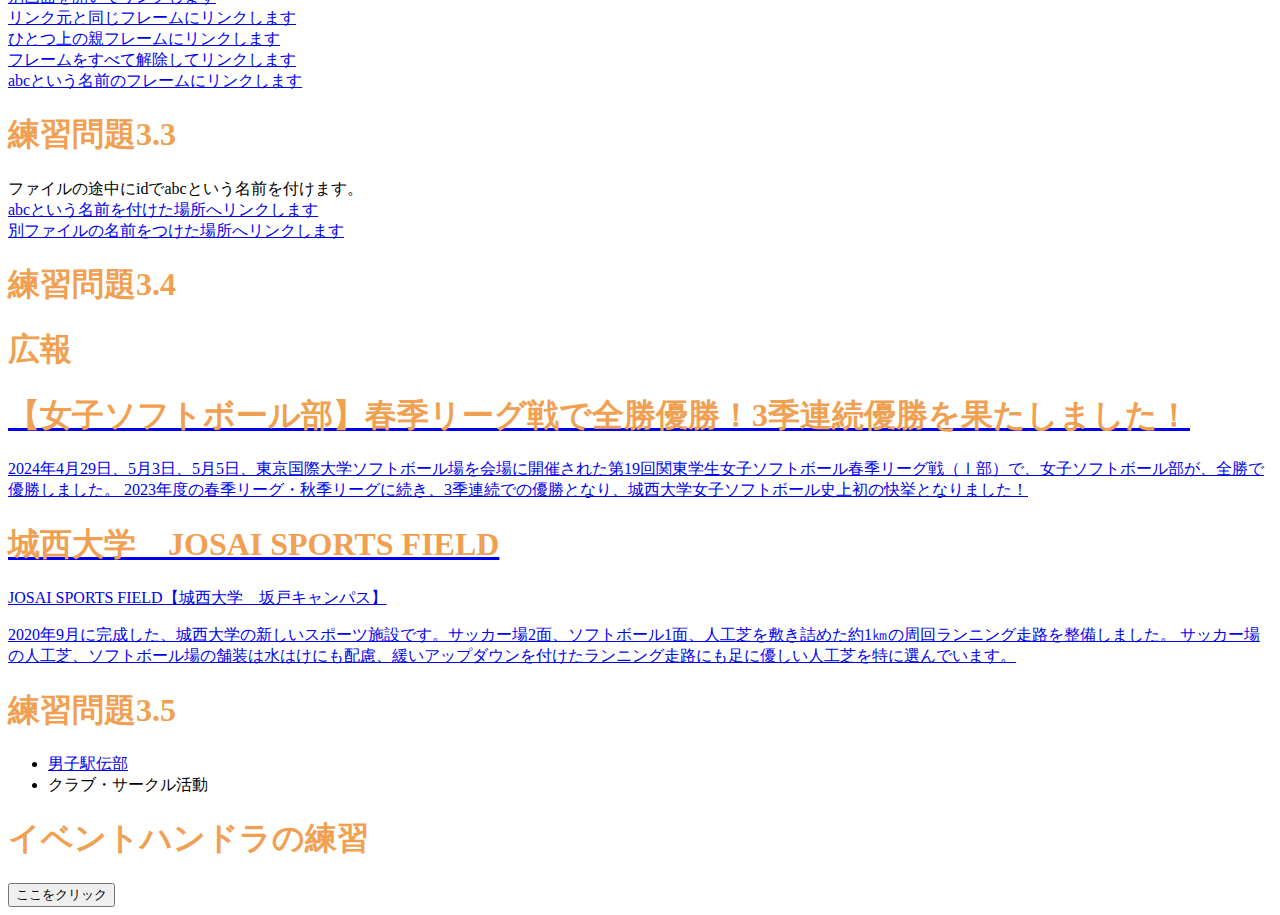
==== commit 6dc280d4: "Update index.html" ====
--- a/index.html
+++ b/index.html
@@ -3,7 +3,8 @@
   <head>
     <meta charset="UTF-8">
     <title>Web開発の練習2023</title>
-     <link rel="stylesheet" href="mystyle.css"> <!--この行を追加-->
+     <link rel="stylesheet" href="mystyle.css">
+     <script src="myjs.js"></script><!--この行を追加-->
   </head>
   <body>
     <!--文字の大きさの練習-->
@@ -166,6 +167,8 @@
         <li><a>クラブ・サークル活動</a></li>
       </ul>
     </nav>
+    <h1>イベントハンドラの練習</h1>
+    <input type="button" value="ここをクリック" onclick="alert('Hello,Sekine!');">
   </body>
 </html>
       
